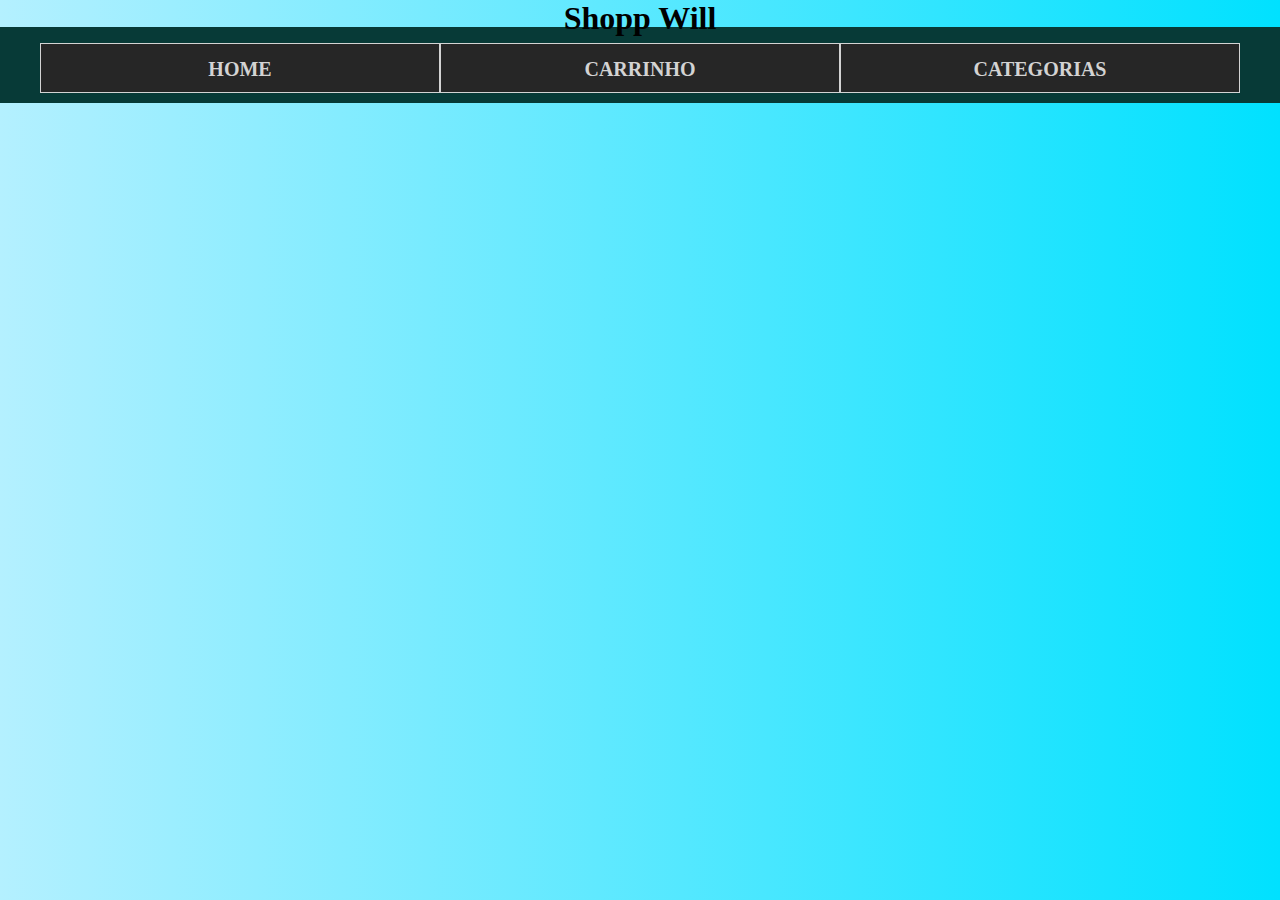
==== index.html @ 4110f627 "nice" ====
<!DOCTYPE html>
<html lang="pt-br">
<head>
    <meta charset="UTF-8">
    <meta http-equiv="X-UA-Compatible" content="IE=edge">
    <meta name="viewport" content="width=device-width, initial-scale=1.0">
    <title>WillStore</title>
    <link rel="stylesheet" href="style.css">
</head>

<body>
    

<header>
    <center>
        <h1 id="titulopage">Shopp Will</h1>
    </center>
        <div class="menu">
            <ul>
                <li><a href="index.html">Home</a></li>
                <li><a href="car.html">Carrinho</a></li>
                <li>Categorias
                    <ul>
                        <li><a href="eletro.html">Eletrônicos</a></li>
                        <li><a href="roupa.html">Roupas</a></li>
                        <li><a href="acess.html">Acessórios</a></li>
                    </ul>
                </li>
            </ul>
        </div>

        <ul class="slider">
            <li>
                  <img src="images/1.jpg" />
            </li>
            <li>
                  <img src="images/2.jpg" />
            </li>
            <li>
                  <img src="images/3.jpg" />
            </li>
        </ul>
        
</header>



<footer>

</footer>


</body>


<script src="main.js"></script>


</html>
---- style.css ----
* { 
    margin: 0;
    padding: 0;
    box-sizing: border-box;
}

html, body {
    overflow-x: hidden;
    width: 100%;
}

body {
    height: 100vh;
    background-image: linear-gradient(to right, rgb(180, 240, 255),rgb(0, 225, 255));
}

.menu {
    user-select: none;
    width: 100%;
    background-color: #073a37;
    display: flex;
    flex-direction: row;
    justify-content: center;
    align-items: center;
    padding: 10px;
    margin-top: -10px;
}

.menu a {
    text-decoration: none;
    color: lightgray;
}

.menu ul {
    list-style: none;
    margin-top: 0.5%;
}

.menu ul li {
    background-color: #262626;
    color: lightgray;
    width: 400px;
    border: 1px solid;
    height: 50px;
    line-height: 50px;
    text-align: center;
    float: left;
    font-size: 20px;
    position: relative;
    text-transform: uppercase;
    font-weight: bold;
}

.menu ul li:hover {
    z-index: 1;
    transition: 0.3s;
    background: rgb(233, 255, 255);
}

.menu ul ul {
    display: none;
    margin: 0px;
}

.menu ul li:hover > ul {
    display: block;
}

.menu ul ul ul {
    margin-left: 170px;
    top: 0px;
    position: absolute;
}
.slider {
    justify-content: center;
    display: flex;
    width: 1000px;
    height: 300px;
    margin: auto;
    margin-top: 20px;
    position: relative;
}

.slider li {
    justify-content: center;
    margin-top: 30px;
    list-style: none;
    position: absolute;
    justify-content: center;
}

.slider img {
    justify-content: center;
    margin: auto;
    height: 100%;
    width: 100%;
    vertical-align: top;
}
.slider input {
    display: none;
}
.slider label {
    border-style: ridge;
    border-color: #ff0000;
    background-color: rgb(255, 255, 255);
    bottom: 15px;
    cursor: pointer;
    display: block;
    height: 15px;
    position: absolute;
    width: 15px;
    z-index: 10;
}

.slider li:nth-child(1) label {
    left: 450px;
}

.slider li:nth-child(2) label {
    left: 500px;
}

.slider li:nth-child(3) label {
    left: 550px;
}
.slider img {
    opacity: 0;
    visibility: hidden;
}

.slider li input:checked ~ img {
    opacity: 1;
    visibility: visible;
    z-index: 10;
}
.slider img{
   width: 1000px;
   height: 300px;
}
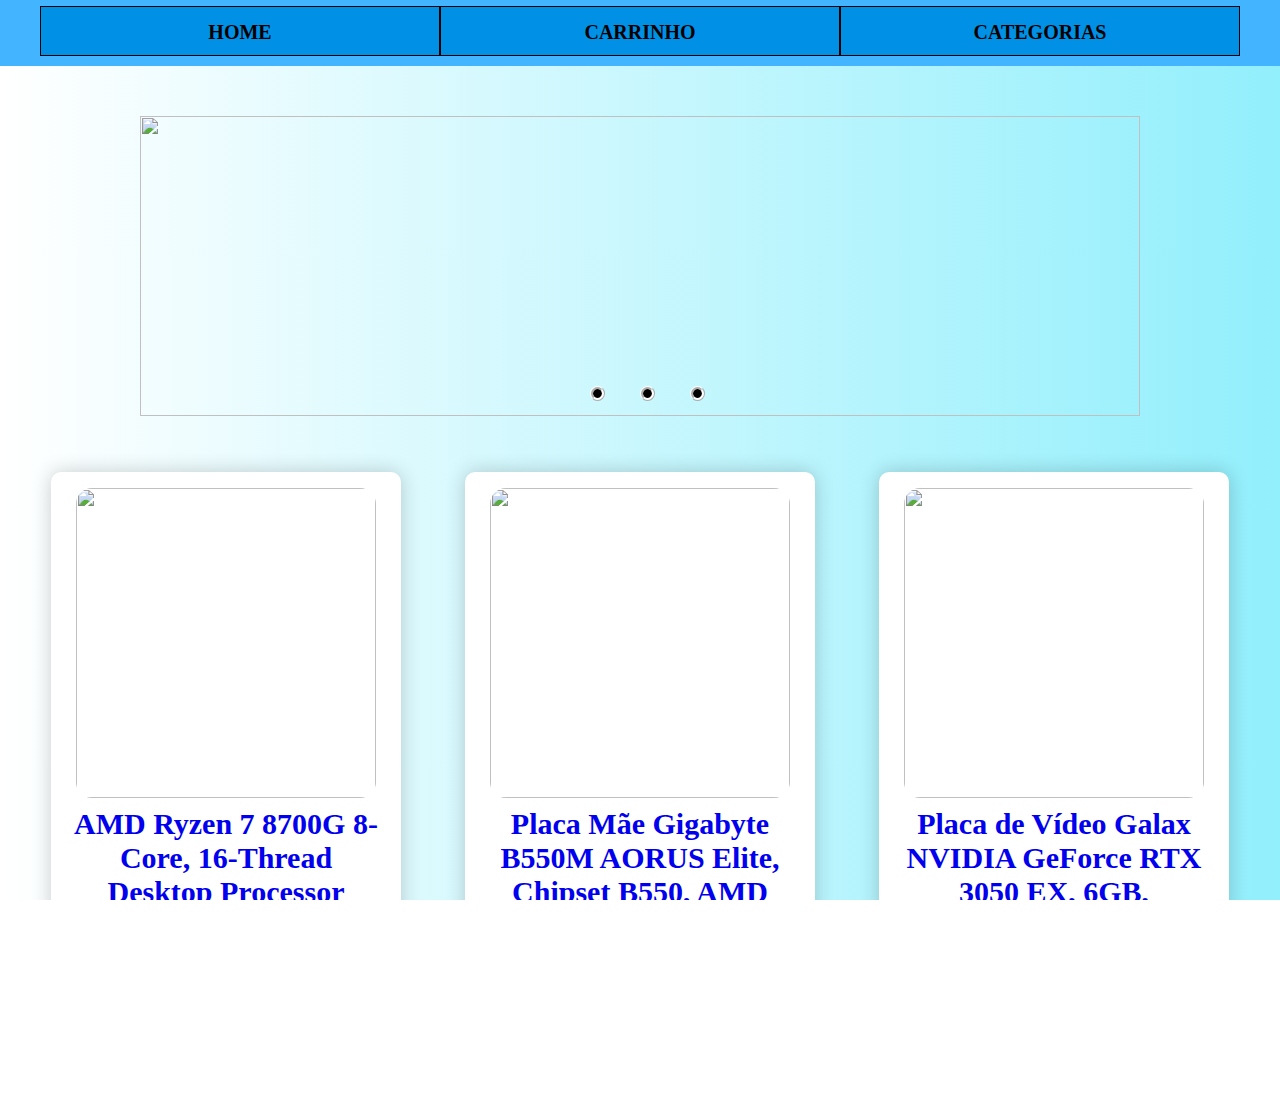
==== commit f5e8a3df: "Add files via upload" ====
--- a/index.html
+++ b/index.html
@@ -12,9 +12,6 @@
     
 
 <header>
-    <center>
-        <h1 id="titulopage">Shopp Will</h1>
-    </center>
         <div class="menu">
             <ul>
                 <li><a href="index.html">Home</a></li>
@@ -28,22 +25,49 @@
                 </li>
             </ul>
         </div>
-
+        
         <ul class="slider">
             <li>
+                  <input type="radio" id="slide1" name="slide" checked>
+                  <label for="slide1"></label>
                   <img src="images/1.jpg" />
             </li>
             <li>
+                  <input type="radio" id="slide2" name="slide">
+                  <label for="slide2"></label>
                   <img src="images/2.jpg" />
             </li>
             <li>
+                  <input type="radio" id="slide3" name="slide">
+                  <label for="slide3"></label>
                   <img src="images/3.jpg" />
             </li>
         </ul>
         
+
 </header>
 
-
+<br><br><br>
+<div class="box1">
+    <div class="c-card" id="p1">
+        <img src="images/4.jpg" alt="">
+        <h2><a href="produto1.html">AMD Ryzen 7 8700G 8-Core, 16-Thread Desktop Processor</a></h2>
+        <p>R$1.799,99</p>
+        <div class="butaos"> <button>+</button> <button>-</button></div>
+    </div>
+    <div class="c-card" id="p2">
+        <img src="images/5.jpg" alt="">
+        <h2><a href="produto2.html">Placa Mãe Gigabyte B550M AORUS Elite, Chipset B550, AMD AM4, mATX, DDR4</a></h2>
+        <p>R$809,98</p>
+        <div class="butaos"> <button>+</button> <button>-</button></div>
+    </div>
+    <div class="c-card" id="p3">
+        <img src="images/6.jpg" alt="">
+        <h2><a href="produto3.html">Placa de Vídeo Galax NVIDIA GeForce RTX 3050 EX, 6GB, GDDR6, DLSS, Ray Tracing</a></h2>
+        <p>R$1.449,99</p>
+        <div class="butaos"> <button>+</button> <button>-</button></div>
+    </div>
+</div>
 
 <footer>
 
--- a/style.css
+++ b/style.css
@@ -11,13 +11,13 @@
 
 body {
     height: 100vh;
-    background-image: linear-gradient(to right, rgb(180, 240, 255),rgb(0, 225, 255));
+    background-image: linear-gradient(to right, rgb(255, 255, 255),rgb(146, 239, 252));
 }
 
 .menu {
     user-select: none;
     width: 100%;
-    background-color: #073a37;
+    background-color: #43b4ff;
     display: flex;
     flex-direction: row;
     justify-content: center;
@@ -28,7 +28,7 @@
 
 .menu a {
     text-decoration: none;
-    color: lightgray;
+    color: rgb(0, 0, 0);
 }
 
 .menu ul {
@@ -37,8 +37,8 @@
 }
 
 .menu ul li {
-    background-color: #262626;
-    color: lightgray;
+    background-color: #0091e6;
+    color: rgb(0, 0, 0);
     width: 400px;
     border: 1px solid;
     height: 50px;
@@ -54,7 +54,7 @@
 .menu ul li:hover {
     z-index: 1;
     transition: 0.3s;
-    background: rgb(233, 255, 255);
+    background: rgb(162, 166, 204);
 }
 
 .menu ul ul {
@@ -100,9 +100,10 @@
     display: none;
 }
 .slider label {
+    border-radius: 1000px;
     border-style: ridge;
-    border-color: #ff0000;
-    background-color: rgb(255, 255, 255);
+    border-color: #ffffff;
+    background-color: rgb(0, 0, 0);
     bottom: 15px;
     cursor: pointer;
     display: block;
@@ -136,4 +137,40 @@
 .slider img{
    width: 1000px;
    height: 300px;
+}
+.c-card {
+    text-decoration: none;
+    width: 350px;
+    background-color: #ffffff;
+    padding: 1rem;
+    margin: 2rem;
+    color: rgb(0, 0, 0);
+    box-shadow: 0 0 20px rgba(0, 0, 0, 0.2);
+    text-align: center;
+    border-radius: 10px;
+}
+.c-card img {
+    border-radius: 1rem;
+    width: 300px;
+    height: 310px;
+}
+.c-card h2 {
+    text-decoration: none;
+    padding: 5px;
+    font-size: 30px;
+}
+.c-card p {
+    font-size: 30px;
+    text-decoration: none;
+    width: 20rem;
+    text-align: center;
+    padding: 5px;
+}
+.c-card a {
+    text-decoration: none;
+}
+.box1 {
+    justify-content: center;
+    text-align: center;
+    display: flex;
 }